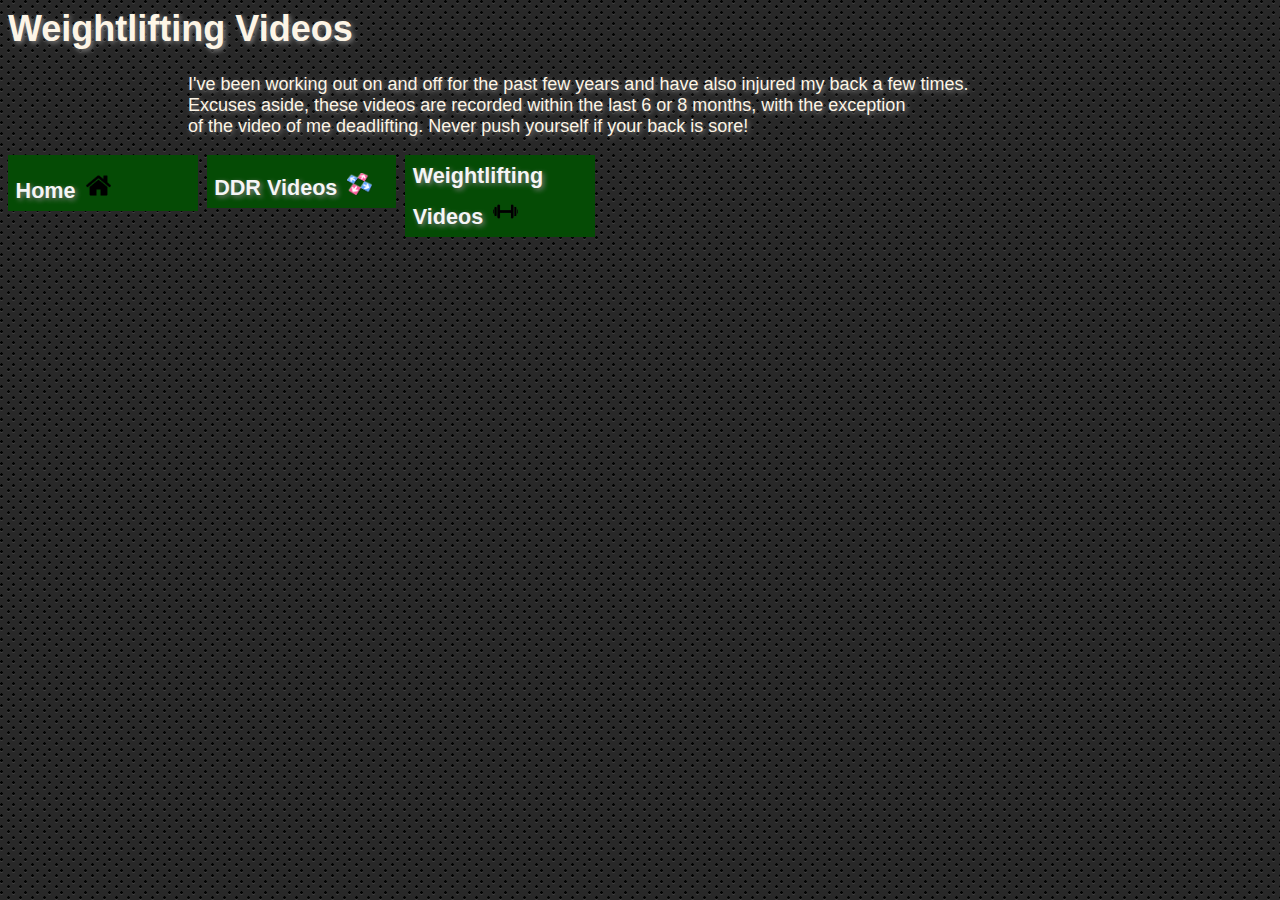
==== Lifting.html @ 1bee2391 "initial upload, contains basic html pages and style sheet still need to upload finished api stuff" ====
<html>
   



    <head>
    <link rel="stylesheet" type="text/css" href="style.css">
    <script src="jquery-3.1.1.min.js"></script>
    
    
    </head>

    <body>
        <h1>Weightlifting Videos</h1>

        <div id="main"> 
            <p2>I've been working out on and off for the past few years and have also injured my back a few times.<br/></p2>
            <p2>Excuses aside, these videos are recorded within the last 6 or 8 months, with the exception<br/> </p2>
            <p2>of the video of me deadlifting. Never push yourself if your back is sore!</p2>
     
     
        </div>

        <!--insert videos here-->

        <div id ="navbar">
            <ul>
                <li class ="changeColor"><a href ="index.html">Home<img src="images/home.png" alt=""></a></li>
                <li class ="changeColor"><a href ="DDR.html">DDR Videos<img src="images/ddricon.png" alt=""></a></li>
                <li class ="changeColor"><a href ="Lifting.html">Weightlifting Videos<img src="images/weight.png" alt=""></a></li>
            </ul>
        </div> 
       
    </body>




































</html>
---- style.css ----
div#navbar {
    width: 100%;
}

div#navbar ul {
    list-style-type: none;
    padding-left: 0;
}


div#navbar ul li {
    margin:0 0 .25em 0;
    display: inline;
    width: 15%;
    float: left;
    margin-right: .5em;
}

div#navbar ul li img {
    width: 25px;
    margin-left: 10px;
    margin-top: 10px;
}

li.changeColor {
 background-color: rgb(5, 75, 5);
}

li.changeColor:hover {
    background-color: green;
}

li.changeColor:active {
    background-color: darkolivegreen;
}


div#navbar ul li a {
 font-family: Arial, Helvetica, sans-serif;
 font-weight: 800;
 text-decoration: none;
 list-style-type: none;
 color:whitesmoke;
 padding: .35em;
 display:block;
 font-size: 1.2em;
}

body {
    background-image: url(images/bg.png);
    font-family: Arial, Helvetica, sans-serif;
    font-size: large;
    color:oldlace;
    text-shadow: 2px 2px 5px gray;
}
div#main {
    margin: 0.1em 10em 0.1em 10em;
    clear:both;
}
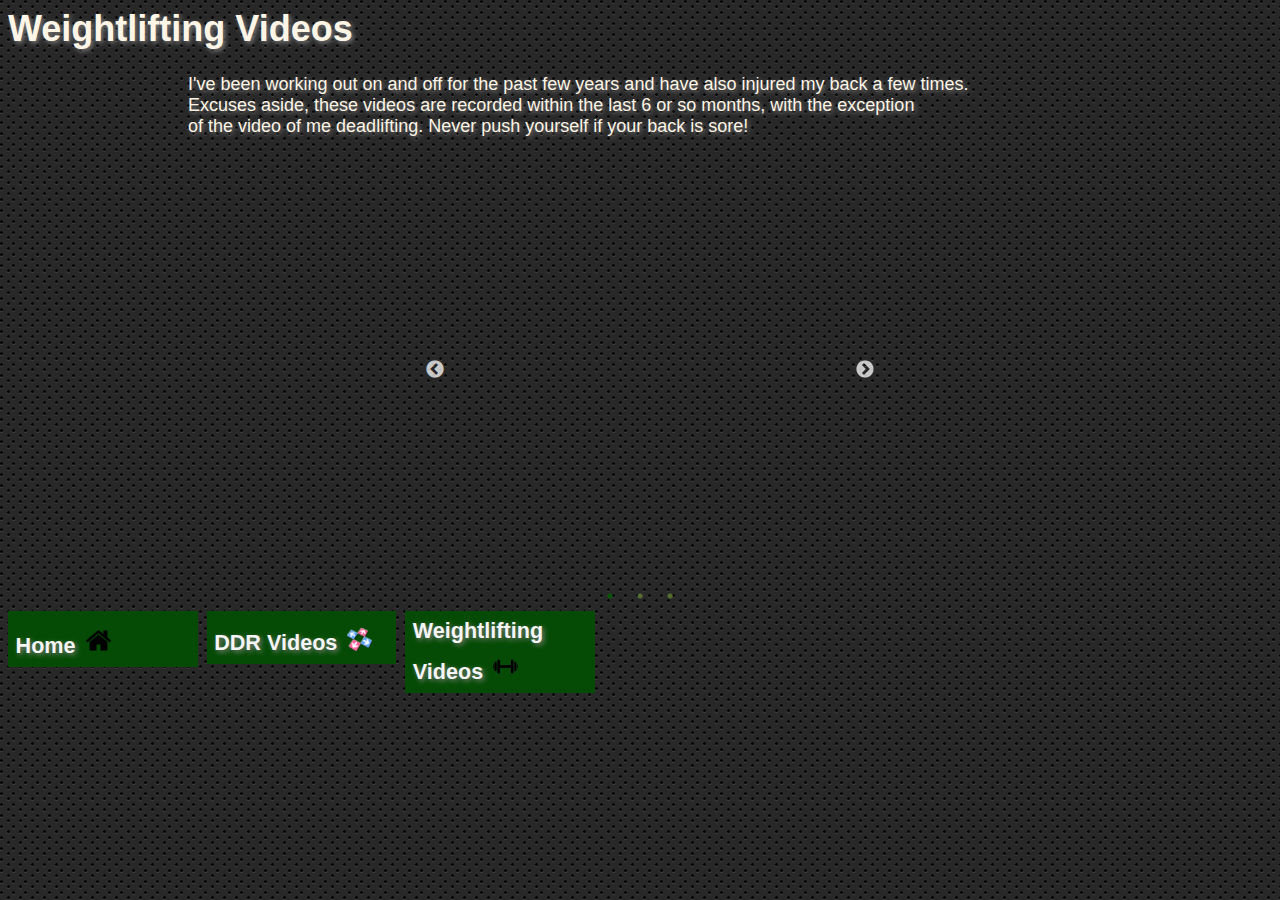
==== commit a40233eb: "added basic video gallery and yotube stuff to each page" ====
--- a/Lifting.html
+++ b/Lifting.html
@@ -5,8 +5,8 @@
 
     <head>
     <link rel="stylesheet" type="text/css" href="style.css">
-    <script src="jquery-3.1.1.min.js"></script>
-    
+    <link rel="stylesheet" type="text/css" href="slick/slick.css"/>
+    <link rel="stylesheet" type="text/css" href="slick/slick-theme.css"/> 
     
     </head>
 
@@ -15,12 +15,19 @@
 
         <div id="main"> 
             <p2>I've been working out on and off for the past few years and have also injured my back a few times.<br/></p2>
-            <p2>Excuses aside, these videos are recorded within the last 6 or 8 months, with the exception<br/> </p2>
+            <p2>Excuses aside, these videos are recorded within the last 6 or so months, with the exception<br/> </p2>
             <p2>of the video of me deadlifting. Never push yourself if your back is sore!</p2>
      
      
         </div>
 
+
+        <div class ="lifting-gallery">
+            <div><iframe iframe width="560" height="315" src="https://www.youtube.com/embed/IRSHcuUxb7g" title="YouTube video player" frameborder="0" allow="accelerometer; autoplay; clipboard-write; encrypted-media; gyroscope; picture-in-picture" allowfullscreen></iframe></div>
+            <div><iframe iframe width="560" height="315" src="https://www.youtube.com/embed/2l3luiKdfI0" title="YouTube video player" frameborder="0" allow="accelerometer; autoplay; clipboard-write; encrypted-media; gyroscope; picture-in-picture" allowfullscreen></iframe></div>
+            <div><iframe iframe width="560" height="315" src="https://www.youtube.com/embed/tPF5siBYdTQ" title="YouTube video player" frameborder="0" allow="accelerometer; autoplay; clipboard-write; encrypted-media; gyroscope; picture-in-picture" allowfullscreen></iframe></div>
+        </div>
+        
         <!--insert videos here-->
 
         <div id ="navbar">
@@ -30,7 +37,10 @@
                 <li class ="changeColor"><a href ="Lifting.html">Weightlifting Videos<img src="images/weight.png" alt=""></a></li>
             </ul>
         </div> 
-       
+        
+        <script type="text/javascript" src="jquery-3.1.1.min.js"></script>
+        <script type="text/javascript" src="slick/slick.min.js"></script>
+        <script type="text/javascript" src="script.js"></script>
     </body>
 
 
--- a/style.css
+++ b/style.css
@@ -6,6 +6,7 @@
     list-style-type: none;
     padding-left: 0;
 }
+
 
 
 div#navbar ul li {
@@ -46,6 +47,20 @@
  font-size: 1.2em;
 }
 
+.ddr-gallery {
+    display: inline;
+    width: 50%;
+    margin: auto;
+    text-align: center;
+}
+
+.lifting-gallery {
+    display: inline;
+    width: 50%;
+    margin: auto;
+    text-align: center;
+}
+
 body {
     background-image: url(images/bg.png);
     font-family: Arial, Helvetica, sans-serif;
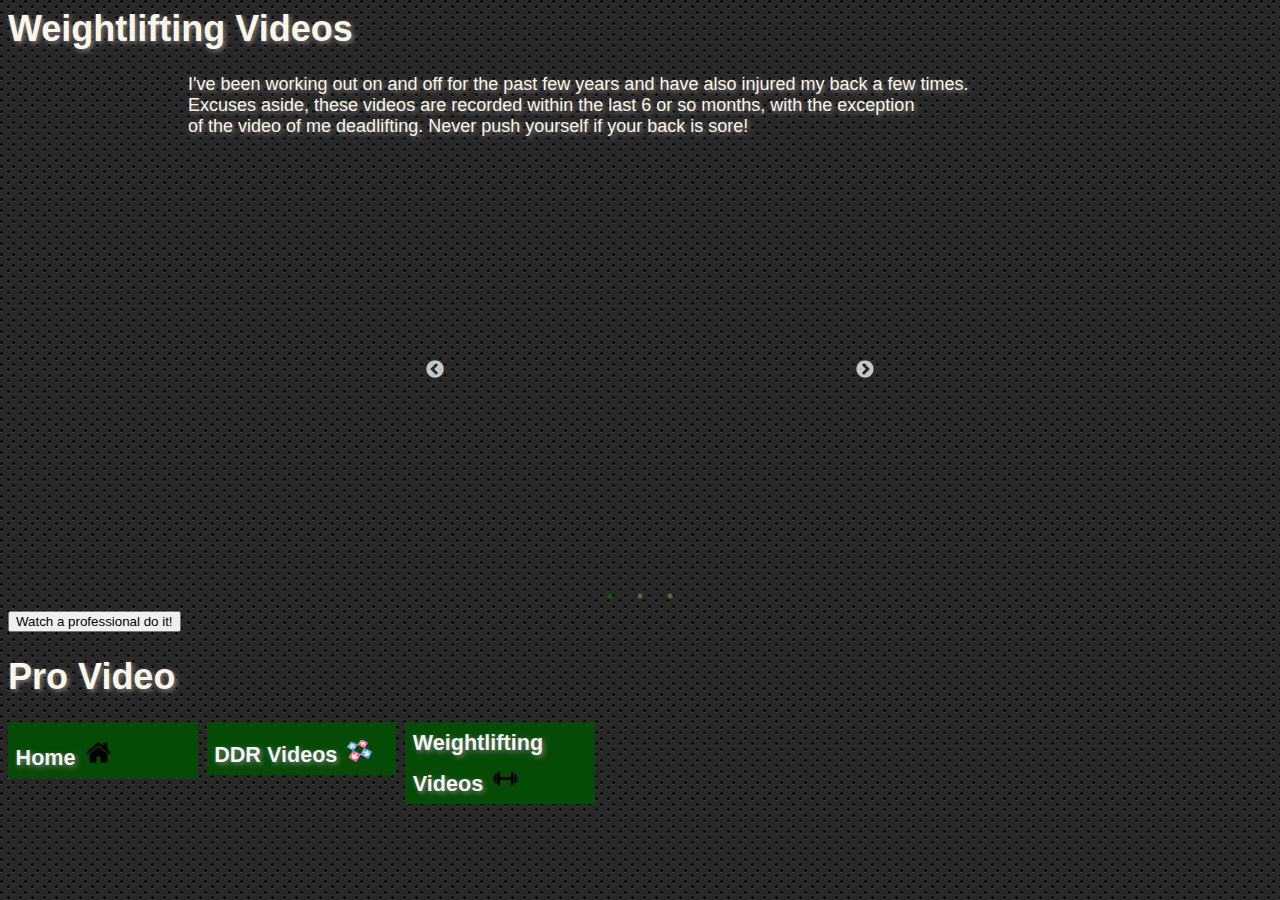
==== commit 963610e8: "added container for video results, button to get results, and testing method for getting the active " ====
--- a/Lifting.html
+++ b/Lifting.html
@@ -29,6 +29,11 @@
         </div>
         
         <!--insert videos here-->
+        <button id="YouTubeSearch">Watch a professional do it!</button>
+        <div id="container">
+            <h1>Pro Video</h1>
+            <ul id ="results"></ul>
+        </div>
 
         <div id ="navbar">
             <ul>
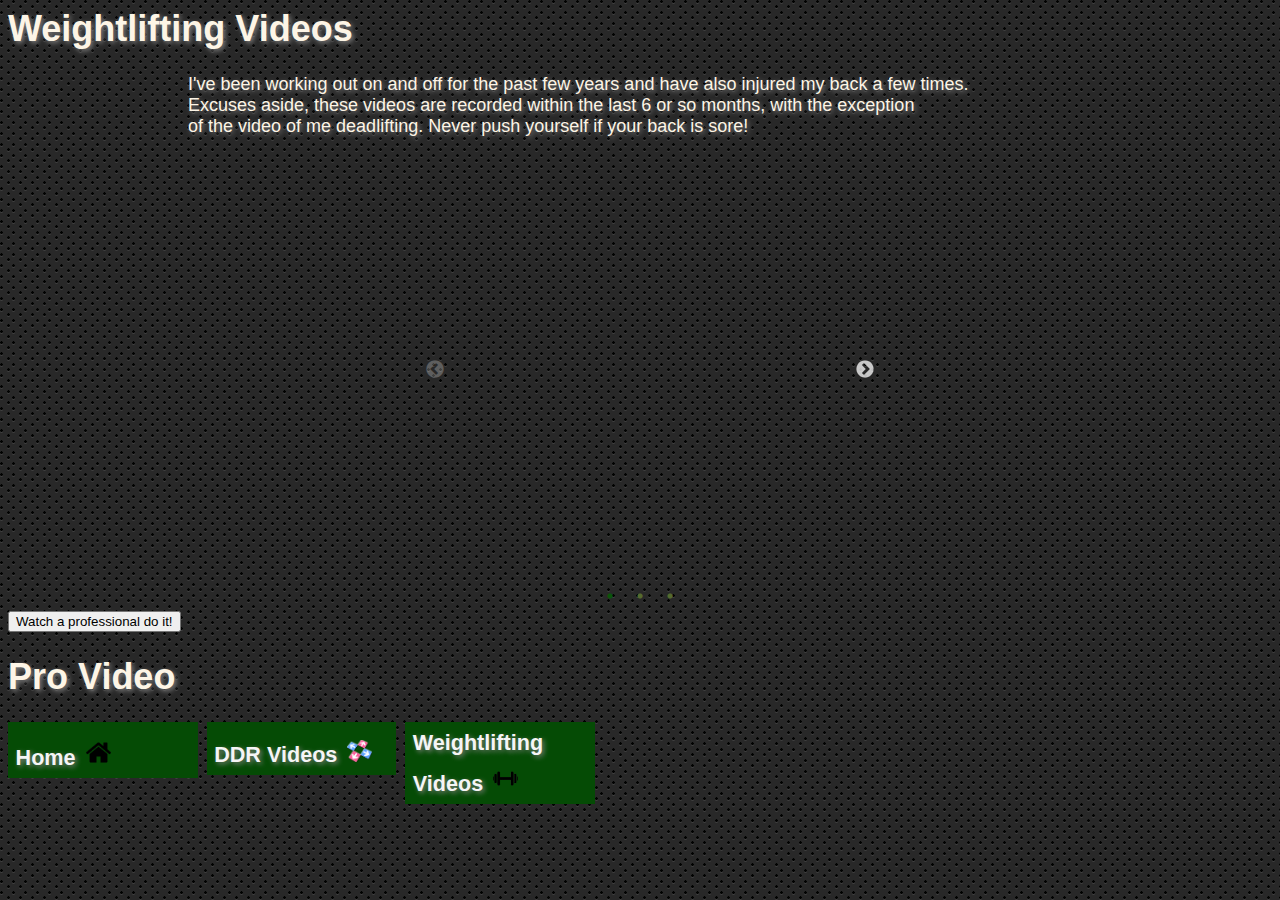
==== commit 6ca9fe98: "Finished search API, fully functioning on both pages" ====
--- a/Lifting.html
+++ b/Lifting.html
@@ -21,7 +21,7 @@
      
         </div>
 
-
+        <!--Video Gallery-->
         <div class ="lifting-gallery">
             <div><iframe iframe width="560" height="315" src="https://www.youtube.com/embed/IRSHcuUxb7g" title="YouTube video player" frameborder="0" allow="accelerometer; autoplay; clipboard-write; encrypted-media; gyroscope; picture-in-picture" allowfullscreen></iframe></div>
             <div><iframe iframe width="560" height="315" src="https://www.youtube.com/embed/2l3luiKdfI0" title="YouTube video player" frameborder="0" allow="accelerometer; autoplay; clipboard-write; encrypted-media; gyroscope; picture-in-picture" allowfullscreen></iframe></div>
@@ -29,7 +29,7 @@
         </div>
         
         <!--insert videos here-->
-        <button id="YouTubeSearch">Watch a professional do it!</button>
+        <button id="liftSearch">Watch a professional do it!</button>
         <div id="container">
             <h1>Pro Video</h1>
             <ul id ="results"></ul>
